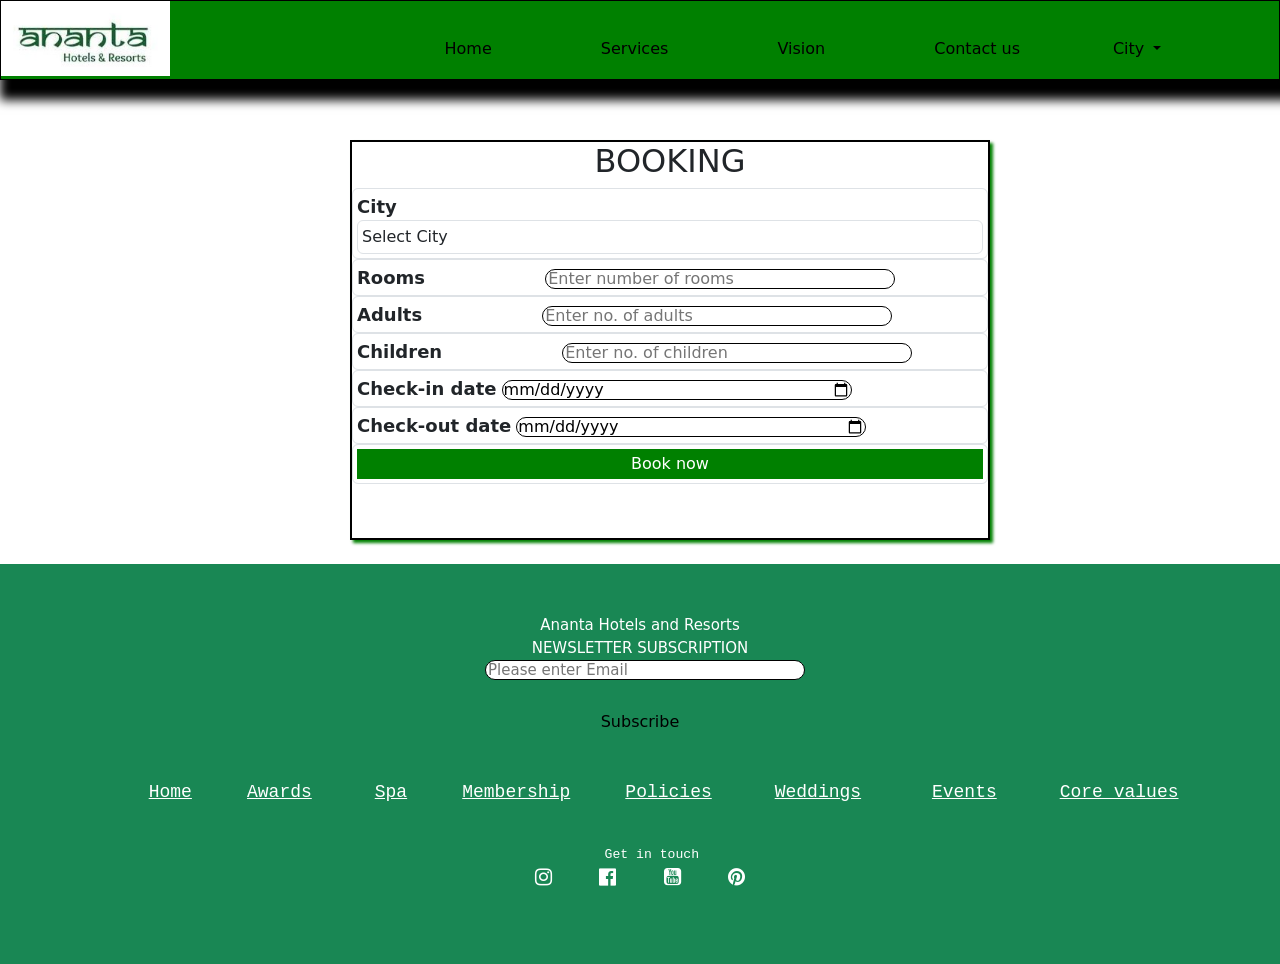
==== form.html @ 6a2e99b6 "Add files via upload" ====
<!DOCTYPE html>
<html>
<head>
	<meta charset="utf-8">
	<meta name="viewport" content="width=device-width, initial-scale=1">
	<title>booking form</title>
	<link href="https://cdn.jsdelivr.net/npm/bootstrap@5.3.3/dist/css/bootstrap.min.css" rel="stylesheet">
	<script src="https://cdn.jsdelivr.net/npm/bootstrap@5.3.3/dist/js/bootstrap.bundle.min.js"></script>
	<link rel="stylesheet" href="https://cdnjs.cloudflare.com/ajax/libs/font-awesome/4.7.0/css/font-awesome.min.css">
	<script src="https://ajax.googleapis.com/ajax/libs/jquery/3.7.1/jquery.min.js"></script>
	<link rel="stylesheet" type="text/css" href="asset/css/style.css">
	<script type="text/javascript" src="asset/js/style.js"></script>
</head>
<body>
	<div class="header">
		<div class="header-logo">
			<img src="asset/images/anantalogo.jpg" class="logo">
		</div>
		<ul>
			<li>
				<div class="form"><a href="index.html"><button type="button" class="btn btn-white w-100">Home</button></a></div>
			</li>
			<li>
				<div class="form"><a href="service.html"><button type="button" class="btn btn-white w-100">Services</button></a></div>
			</li>
			<li>
				<div class="form"><a href="vision.html"><button type="button" class="btn btn-white w-100">Vision</button></a></div>
			</li>	
			<li>
				<div class="form"><a href="contact.html"><button type="button" class="btn btn-white w-100">Contact us</button></a></div>
			</li>
			<li>
				<div class="dropdown">
					<button type="button" class="btn btn-white dropdown-toggle" data-bs-toggle="dropdown">
						City
					</button>
					<ul class="dropdown-menu">
						<li><a class="dropdown-item" href="#"></a>Udaipur</li>
						<li><a class="dropdown-item" href="#"></a>Kota</li>
						<li><a class="dropdown-item" href="#"></a>Pushkar</li>
						<li><a class="dropdown-item" href="#"></a>Jaipur</li>
						<li><a class="dropdown-item" href="#"></a>Gir</li>
						<li><a class="dropdown-item" href="#"></a>Jaisalmer</li>
						<li><a class="dropdown-item" href="#"></a>Goa</li>
						<li><a class="dropdown-item" href="#"></a>Bundi</li>
						<li><a class="dropdown-item" href="#"></a>Rajkot</li>
						<li><a class="dropdown-item" href="#"></a>Ajabgarh</li>
					</ul>
				</div>
			</li>
		</ul>
	</div>
	<br>
	<br>
	<br>
	<br>
	<br>
	<div class="booking-section">
	<h2 class="booking-title">booking</h2>
		<form>
			<div class="form-control">

				<label>City</label>
				<select id="city" class="form-control">
				<option value="">Select City</option>
				<option value="udaipur">UDAIPUR</option>
				<option value="kota">KOTA</option>
				<option value="pushkar">PUSHKAR</option>
				<option value="jaipur">JAIPUR</option>
				<option value="gir">GIR</option>
				<option value="jaisalmer">JAISALMER</option>
				<option value="goa">GOA</option>
				<option value="bundi">BUNDI</option>
				<option value="rajkot">RAJKOT</option>
				<option value="ajabgarh">AJABGARH</option>
			</select>

			</div>
			<div class="form-control">

				<label>Rooms</label>
				<input type="text" name="" placeholder="Enter number of rooms" required>


			</div>
			<div class="form-control">

				<label>Adults</label>
				<input type="text" name="" placeholder="Enter no. of adults" required>


			</div>
			<div class="form-control">

				<label>Children</label>
				<input type="text" name="" placeholder="Enter no. of children" required>


			</div>
			<div class="form-control">

				<label>Check-in date</label>
				<input type="date" name="" required>

			</div>
			<div class="form-control">

				<label>Check-out date</label>
				<input type="date" name="" required>

			</div>
			<div class="form-control">
				<button class="submit-button">Book now</button>

			</div>
		</form>
	</div>
<br>
<footer class="footer">
	<div class="container-fluid">
		<div class="row">
			<div classs="col-md-3">
				<div class="footer-content">
					<div class="footer-description text-white">
						Ananta Hotels and Resorts<br>NEWSLETTER SUBSCRIPTION<br>
							
				<input type="Email" name="" placeholder="Please enter Email">
				<br>
				<br>
				<div class="btn-group">
				<button type="button" class="btn btn-alert">Subscribe</button>
		</div>
		<br>
		<br>
		<br>
		<pre>
	<a href="index.html">Home</a>       <a href="brand.html">Awards</a>        <a href="spa.html">Spa</a>       <a href="member.html">Membership</a>       <a href="policy.html">Policies</a>        <a href="wedd.html">Weddings</a>         <a href="event.html">Events</a>        <a href="management.html">Core values</a>  </pre> 
		<br>
		<pre>    Get in touch 
<a href="https://www.instagram.com/anantahotels/?hl=en"><span class="icon"><i class="fa fa-instagram icon"></i></span></a>      <a href="https://www.facebook.com/AnantaHotels/"><span class="icon"><i class="fa fa-facebook-official icon"></i></span></a>      <a href="https://www.youtube.com/channel/UCmGPLKn0xcRb8BwtqPyt93A"><span class="icon"><i class="fa fa-youtube-square icon"></i></span></a>      <a href="https://www.pinterest.com/anantahotelsandresorts/?invite_code=f4ef040d56e1405cab2e2ec98fb55829&sender=717339184305750773"><span class="icon"><i class="fa fa-pinterest icon"></i></span></a></pre>

					</div>
				</div>
			</div>
		</div>
			<div class="col-md-3"></div>
			<div class="col-md-3"></div>
			<div class="col-md-3"></div>
		</div>
	</div>
</footer>
</body>
</html>
---- asset/css/style.css ----
ul{
	display: inline;
}	
ul li{
	display: inline-block;
	position: relative;
	margin-top: 30px;
}
ul li a {
	text-decoration: none;
	color: #000;
	font-size: 15px;
	text-transform: capitalize;
	margin: 20px;
	padding: 20px;

}

ul li a:hover{
	color: #000;
	background: #fff;
	border-radius: 20px;
}
.header{
	border: 1px solid #000;
	width: 100%;
	height: 80px;
	position: absolute;
	background: green;
	top: 0;
	left: 0;
	box-shadow: 10px 10px 10px 10px black;

}
.header-logo{
	width: 25%;
	height: 15px;
	margin-top: 0px;
	margin-left: 0px;
	float: left;
}

.logo{
	width: 53%;
	height: auto;
}


.booking-section{
	border: 2px solid black;
	width: 50%;
	height: 400px;
	margin-top: 20px;
	margin-left: 350px;
	box-shadow: 3px 3px 3px green;
}
.booking-title{
	text-align: center;
	text-transform: uppercase;
}
label{
	font-weight: 800;
	font-size: 18px;
}
.form-control{
	padding: 4px;
}
input[type=text]{
	width: 350px;
	height: 20px;
	border: 1px solid #000;
	border-radius: 10px;
	margin-left: 115px;
}
input[type=date]{
	width: 350px;
	height: 20px;
	border-radius: 10px;
	border: 1px solid #000;
	margin left: 130px;
}

button{
	width: 100%;
	height: 30px;
	color: #fff;
	background: green;
	border: 0px;
}

button:hover{
	background: lightgreen;
}
img.slider-height{
	height: 550px;
	object-fit: cover;
}
footer{
	background: #198754;
	height: 400px;
}
.footer-content{
	margin-top: 50px;
	text-align: center;

}
.footer-description{
	text-align: justify;
	font-size: 15px;
	text-align: center;

}
input[type=Email]{
	width: 320px;
	height: 20px;
	border: 1px solid;
	border-radius: 10px;
	margin-left: 10px;
}
.btn{
	width: 200px;
	height: 30px;
	color: #000;
	border: 0px;
}

.btn:hover{
	background: white;
}
a{
	color: white;
	font-size: 18px;
}
span.icon{
	font-size: 20px;
	color: white;

}
.services-card{
	width: 100%;
}
.card{
	width: 31%;
	background: #75b79829;
	height: 425px;
	box-shadow: 2px 2px 2px 2px #000;
	float: left;
	margin: 9px;

}
.card:hover{
	background: lightgreen;
	box-shadow: 2px 2px 2px 2px lightgray;
}
.sub-title{
	text-align: center;
	font-size: 20px;
	color: #000;
	font-style: Italic;
}
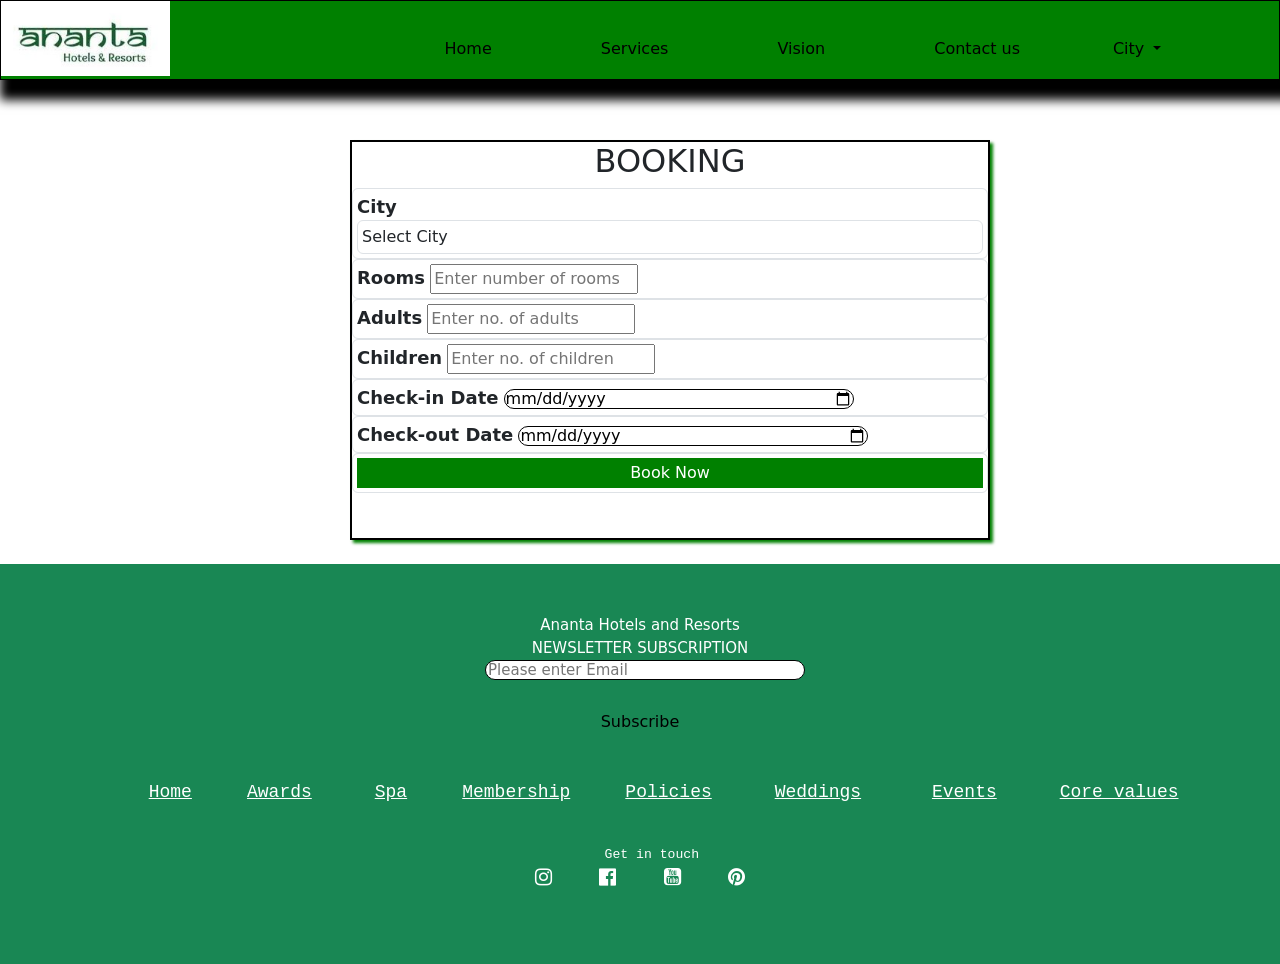
==== commit f9433e58: "Add files via upload" ====
--- a/form.html
+++ b/form.html
@@ -35,16 +35,16 @@
 						City
 					</button>
 					<ul class="dropdown-menu">
-						<li><a class="dropdown-item" href="#"></a>Udaipur</li>
-						<li><a class="dropdown-item" href="#"></a>Kota</li>
-						<li><a class="dropdown-item" href="#"></a>Pushkar</li>
-						<li><a class="dropdown-item" href="#"></a>Jaipur</li>
-						<li><a class="dropdown-item" href="#"></a>Gir</li>
-						<li><a class="dropdown-item" href="#"></a>Jaisalmer</li>
-						<li><a class="dropdown-item" href="#"></a>Goa</li>
-						<li><a class="dropdown-item" href="#"></a>Bundi</li>
-						<li><a class="dropdown-item" href="#"></a>Rajkot</li>
-						<li><a class="dropdown-item" href="#"></a>Ajabgarh</li>
+						<li><a class="dropdown-item" href="#">Udaipur</a></li>
+<li><a class="dropdown-item" href="#">Kota</a></li>
+<li><a class="dropdown-item" href="#">Pushkar</a></li>
+<li><a class="dropdown-item" href="#">Jaipur</a></li>
+<li><a class="dropdown-item" href="#">Gir</a></li>
+<li><a class="dropdown-item" href="#">Jaisalmer</a></li>
+<li><a class="dropdown-item" href="#">Goa</a></li>
+<li><a class="dropdown-item" href="#">Bundi</a></li>
+<li><a class="dropdown-item" href="#">Rajkot</a></li>
+<li><a class="dropdown-item" href="#">Ajabgarh</a></li>
 					</ul>
 				</div>
 			</li>
@@ -57,63 +57,84 @@
 	<br>
 	<div class="booking-section">
 	<h2 class="booking-title">booking</h2>
-		<form>
-			<div class="form-control">
+		 <form id="bookingForm">
 
-				<label>City</label>
-				<select id="city" class="form-control">
-				<option value="">Select City</option>
-				<option value="udaipur">UDAIPUR</option>
-				<option value="kota">KOTA</option>
-				<option value="pushkar">PUSHKAR</option>
-				<option value="jaipur">JAIPUR</option>
-				<option value="gir">GIR</option>
-				<option value="jaisalmer">JAISALMER</option>
-				<option value="goa">GOA</option>
-				<option value="bundi">BUNDI</option>
-				<option value="rajkot">RAJKOT</option>
-				<option value="ajabgarh">AJABGARH</option>
-			</select>
+        <div class="form-control">
+            <label>City</label>
 
-			</div>
-			<div class="form-control">
+            <select id="city" class="form-control" required>
+                <option value="">Select City</option>
+                <option value="udaipur">UDAIPUR</option>
+                <option value="kota">KOTA</option>
+                <option value="pushkar">PUSHKAR</option>
+                <option value="jaipur">JAIPUR</option>
+                <option value="gir">GIR</option>
+                <option value="jaisalmer">JAISALMER</option>
+                <option value="goa">GOA</option>
+                <option value="bundi">BUNDI</option>
+                <option value="rajkot">RAJKOT</option>
+                <option value="ajabgarh">AJABGARH</option>
+            </select>
+        </div>
 
-				<label>Rooms</label>
-				<input type="text" name="" placeholder="Enter number of rooms" required>
+        <div class="form-control">
+            <label>Rooms</label>
 
+            <input
+                type="number"
+                id="rooms"
+                min="1"
+                placeholder="Enter number of rooms"
+                required>
+        </div>
 
-			</div>
-			<div class="form-control">
+        <div class="form-control">
+            <label>Adults</label>
 
-				<label>Adults</label>
-				<input type="text" name="" placeholder="Enter no. of adults" required>
+            <input
+                type="number"
+                id="adults"
+                min="1"
+                placeholder="Enter no. of adults"
+                required>
+        </div>
 
+        <div class="form-control">
+            <label>Children</label>
 
-			</div>
-			<div class="form-control">
+            <input
+                type="number"
+                id="children"
+                min="0"
+                placeholder="Enter no. of children"
+                required>
+        </div>
 
-				<label>Children</label>
-				<input type="text" name="" placeholder="Enter no. of children" required>
+        <div class="form-control">
+            <label>Check-in Date</label>
 
+            <input
+                type="date"
+                id="checkin"
+                required>
+        </div>
 
-			</div>
-			<div class="form-control">
+        <div class="form-control">
+            <label>Check-out Date</label>
 
-				<label>Check-in date</label>
-				<input type="date" name="" required>
+            <input
+                type="date"
+                id="checkout"
+                required>
+        </div>
 
-			</div>
-			<div class="form-control">
+        <div class="form-control">
+            <button type="submit" class="submit-button">
+                Book Now
+            </button>
+        </div>
 
-				<label>Check-out date</label>
-				<input type="date" name="" required>
-
-			</div>
-			<div class="form-control">
-				<button class="submit-button">Book now</button>
-
-			</div>
-		</form>
+    </form>
 	</div>
 <br>
 <footer class="footer">
